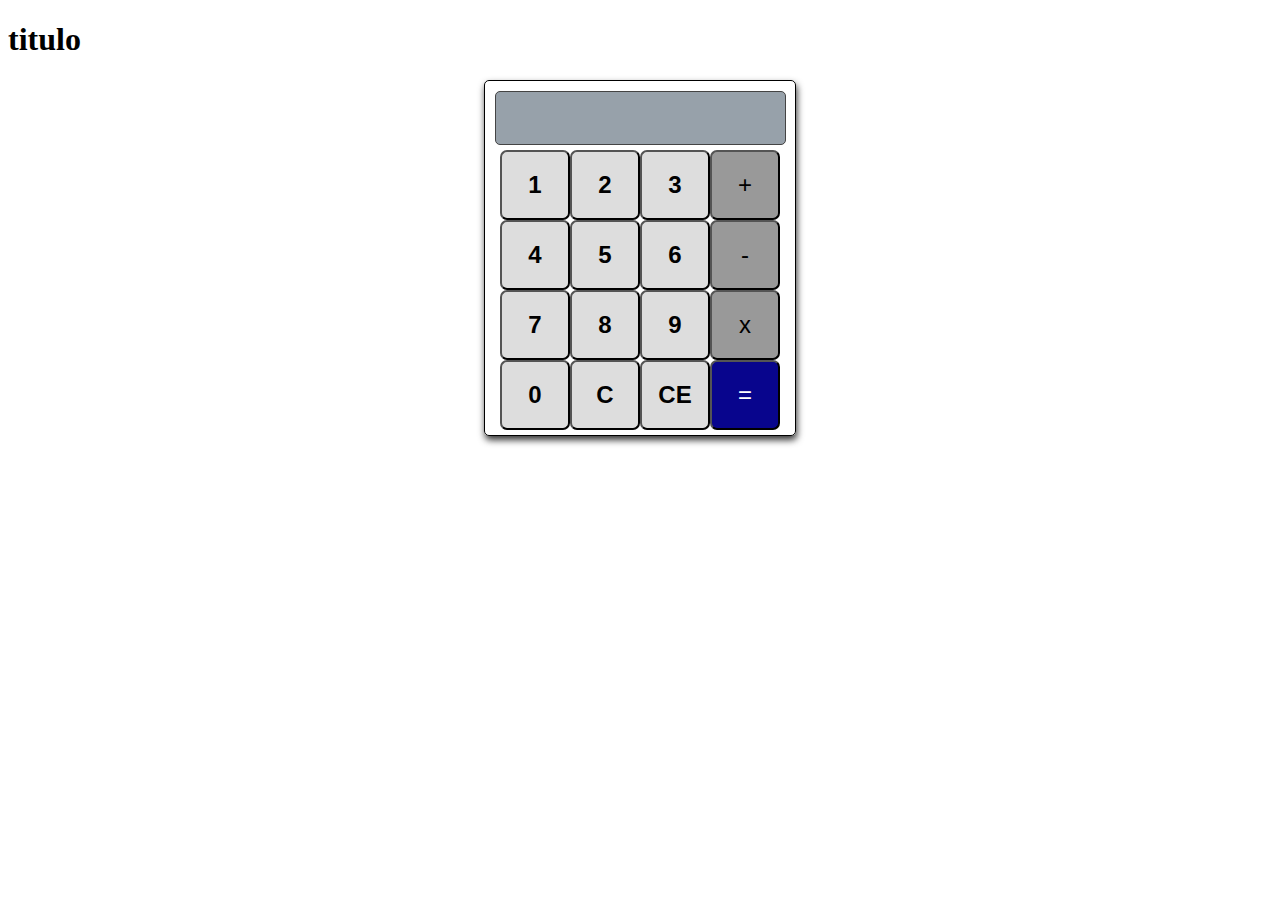
==== 5.5ejercicios/calculadora/index.html @ 62938f15 "inicio proyecto calculadora" ====
<!DOCTYPE html>
<html lang="en">
<head>
    <meta charset="UTF-8">
    <meta name="viewport" content="width=device-width, initial-scale=1.0">
    <link rel="stylesheet" href="estilos.css">
    <title>Document</title>
</head>
<body>
    <h1>titulo</h1>
    <div class="contenedor">
       <input type="text" class="display" disabled>
        <div class="row">
            <button class="number">1</button>
            <button class="number">2</button>
            <button class="number">3</button>
            <button class="operator">+</button>
        </div>

        <div class="row">
            <button class="number">4</button>
            <button class="number">5</button>
            <button class="number">6</button>
            <button class="operator">-</button>
        </div>

        <div class="row">
            <button class="number">7</button>
            <button class="number">8</button>
            <button class="number">9</button>
            <button class="operator">x</button>
        </div>

        <div class="row">
            <button class="number">0</button>
            <button class="number">C</button>
            <button class="number">CE</button>
            <button class="igual">=</button>
        </div>
    </div>
    <script src="script.js"></script>
</body>
</html>
---- 5.5ejercicios/calculadora/estilos.css ----
.contenedor {
   border: 1px solid black;
    display: flex;
    flex-direction: column;
    align-items: center;
    justify-content: center;
    width: 300px;
    margin: 0 auto;
    padding: 5px;
    border-radius: 5px;
    box-shadow: 1px 4px 7px rgba(0 , 0, 0, 0.8);

}

.row{
   display: flex;
   width: 100%;
   justify-content: center;
    
}

.display{
    background-color: rgba(2, 27, 48, 0.411);
    width: 95%;
    height: 50px;
    margin: 5px;
    border: 1px solid #444;
    border-radius: 5px;
    display: flex;
}

.number{
    width: 70px;
    height: 70px;
    font-size: 24px;
    border-radius: 10%;
    background-color: #ddd;
    font-weight: bolder;
}

.operator{
    width: 70px;
    height: 70px;
    font-size: 24px;
    border-radius: 10%;
    background-color: #999;
}

.igual{
    width: 70px;
    height: 70px;
    font-size: 24px;
    border-radius: 10%;
    background-color: #08058d;
    color:#ffff
}
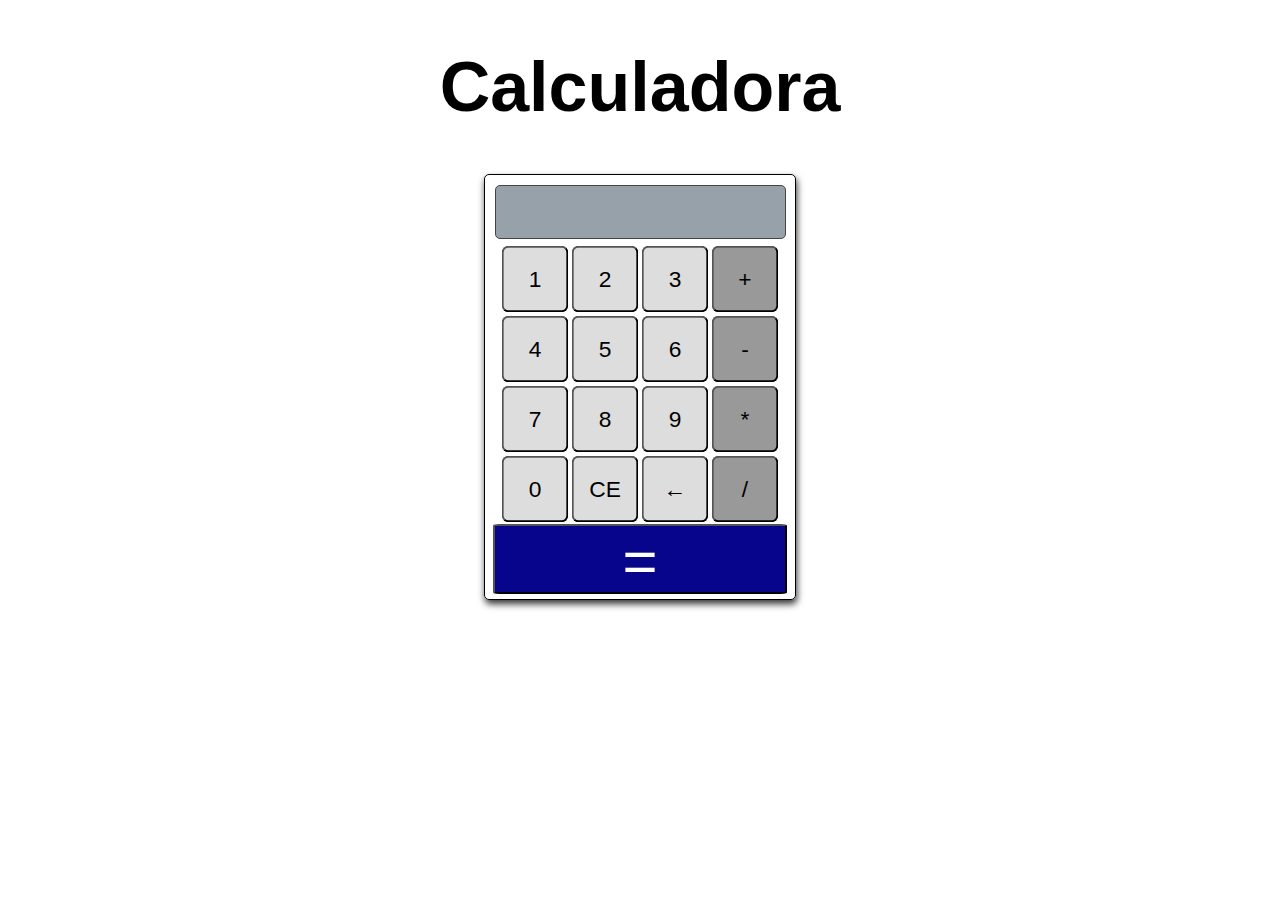
==== commit 5af8bd6c: "finalizacion de calculadora y de juego de adivinanza" ====
--- a/5.5ejercicios/calculadora/index.html
+++ b/5.5ejercicios/calculadora/index.html
@@ -4,37 +4,42 @@
     <meta charset="UTF-8">
     <meta name="viewport" content="width=device-width, initial-scale=1.0">
     <link rel="stylesheet" href="estilos.css">
-    <title>Document</title>
+    <title>calculadora</title>
 </head>
 <body>
-    <h1>titulo</h1>
+
+    <h1>Calculadora </h1>
+
     <div class="contenedor">
        <input type="text" class="display" disabled>
         <div class="row">
             <button class="number">1</button>
             <button class="number">2</button>
             <button class="number">3</button>
-            <button class="operator">+</button>
+            <button class="operator number">+</button>
         </div>
 
         <div class="row">
             <button class="number">4</button>
             <button class="number">5</button>
             <button class="number">6</button>
-            <button class="operator">-</button>
+            <button class="operator number">-</button>
         </div>
 
         <div class="row">
             <button class="number">7</button>
             <button class="number">8</button>
             <button class="number">9</button>
-            <button class="operator">x</button>
+            <button class="operator number">*</button>
         </div>
 
         <div class="row">
             <button class="number">0</button>
-            <button class="number">C</button>
-            <button class="number">CE</button>
+            <button class="CE" >CE</button>
+            <button class="borrar">←</button>
+            <button class="operator number">/</button>
+        </div>
+        <div class="row">
             <button class="igual">=</button>
         </div>
     </div>
--- a/5.5ejercicios/calculadora/estilos.css
+++ b/5.5ejercicios/calculadora/estilos.css
@@ -1,5 +1,10 @@
+h1{
+    text-align: center;
+    font-size: 70px;
+    font-family: 'Franklin Gothic Medium', 'Arial Narrow', Arial, sans-serif;
+}
 .contenedor {
-   border: 1px solid black;
+    border: 1px solid black;
     display: flex;
     flex-direction: column;
     align-items: center;
@@ -9,9 +14,7 @@
     padding: 5px;
     border-radius: 5px;
     box-shadow: 1px 4px 7px rgba(0 , 0, 0, 0.8);
-
 }
-
 .row{
    display: flex;
    width: 100%;
@@ -27,30 +30,31 @@
     border: 1px solid #444;
     border-radius: 5px;
     display: flex;
+    font-size: 20px;
+    
 }
 
-.number{
+.CE, .borrar , .number{
     width: 70px;
     height: 70px;
     font-size: 24px;
     border-radius: 10%;
     background-color: #ddd;
-    font-weight: bolder;
+    transition: transform 0.4s;
 }
 
-.operator{
-    width: 70px;
-    height: 70px;
-    font-size: 24px;
-    border-radius: 10%;
-    background-color: #999;
+.number, .CE, .borrar, .igual:active,
+.number, .CE, .borrar, .igual:focus {
+  transform: scale(0.95);
 }
+.operator{background-color: #999;}
 
 .igual{
-    width: 70px;
+    background-color: #08058d;
+    color:#ffff;
+    width:98%;
     height: 70px;
-    font-size: 24px;
-    border-radius: 10%;
-    background-color: #08058d;
-    color:#ffff
+    font-size: 60px;
+    border-radius: 2%;
+    transition: transform 0.4s;
 }